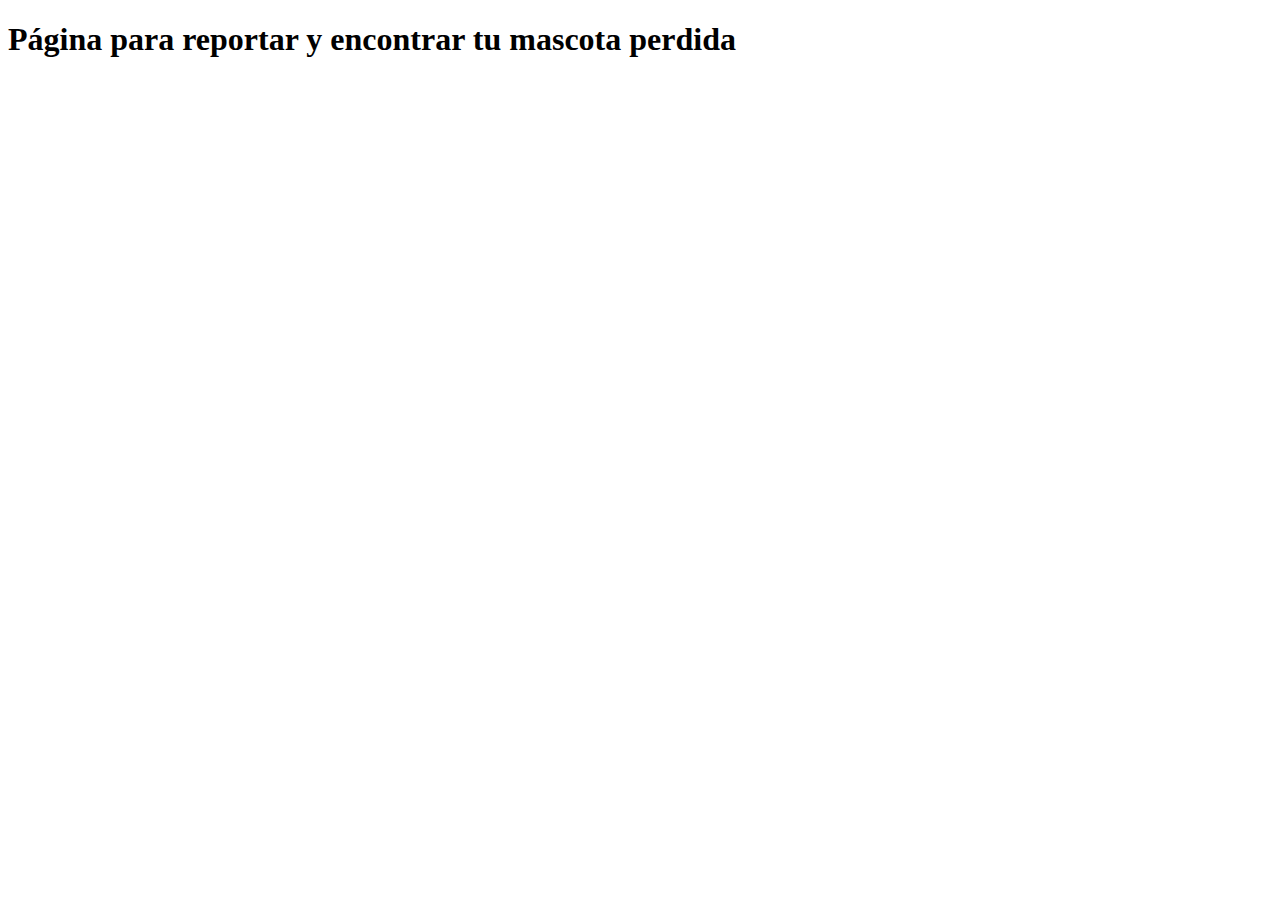
==== src/main/webapp/index.html @ fe0419a0 "Otro update2" ====
<!DOCTYPE html>
<html>
    <head>
        <title>Start Page</title>
        <meta http-equiv="Content-Type" content="text/html; charset=UTF-8">
    </head>
    <body>
        <h1>Página para reportar y encontrar tu mascota perdida</h1>
    </body>
</html>
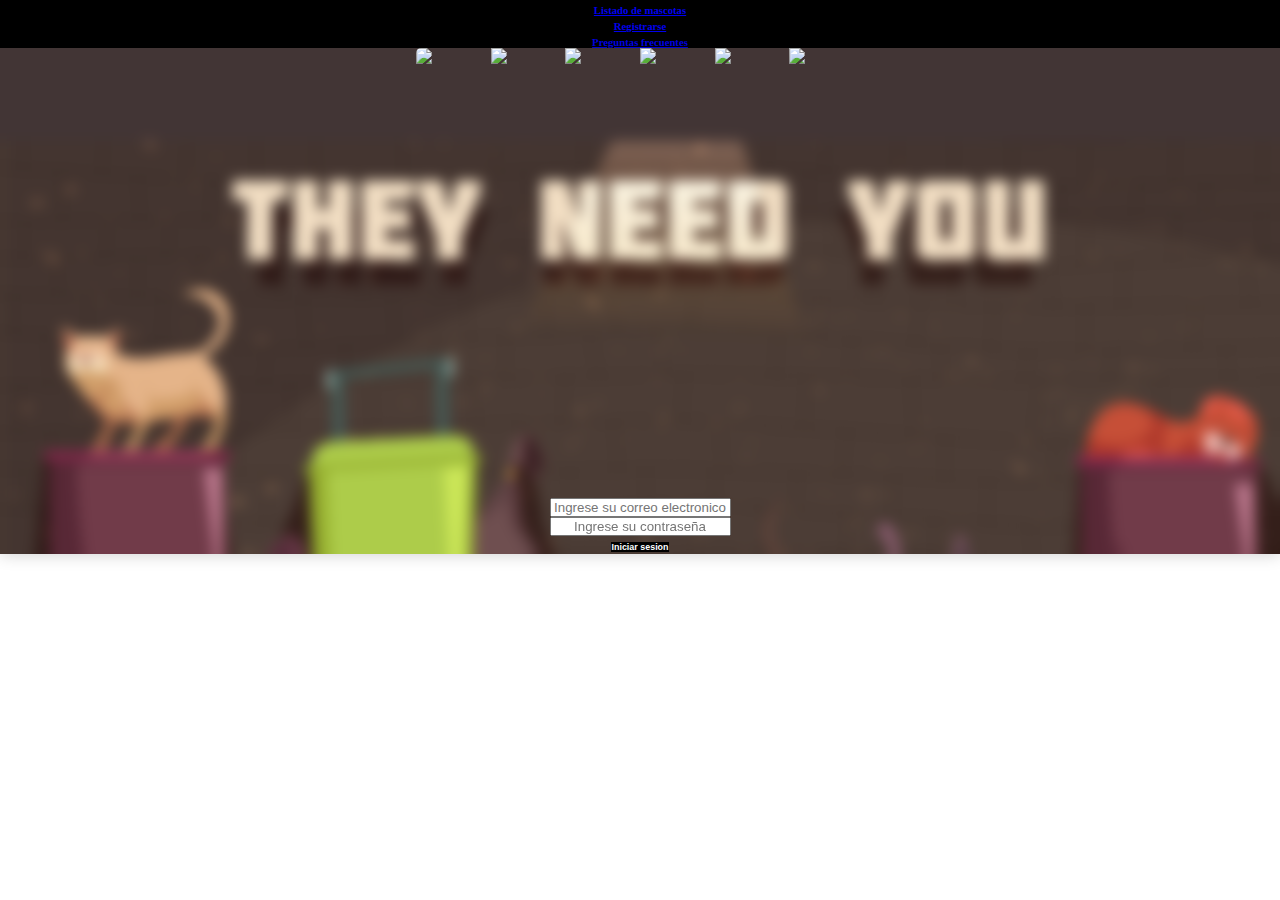
==== commit 2cba4a8a: "primer cambio en la pagina de inicio" ====
--- a/src/main/webapp/index.html
+++ b/src/main/webapp/index.html
@@ -3,8 +3,71 @@
     <head>
         <title>Start Page</title>
         <meta http-equiv="Content-Type" content="text/html; charset=UTF-8">
+        <link href="https://cdn.jsdelivr.net/npm/bootstrap@5.0.2/dist/css/bootstrap.min.css" rel="stylesheet" integrity="sha384-EVSTQN3/azprG1Anm3QDgpJLIm9Nao0Yz1ztcQTwFspd3yD65VohhpuuCOmLASjC" crossorigin="anonymous">
+        <link rel="stylesheet" href="./styles/bgLoguin.css">
     </head>
     <body>
-        <h1>Página para reportar y encontrar tu mascota perdida</h1>
+        <nav class="navbar navbar-expand-lg">
+          <ul class="navbar-nav me-auto mb-2 mb-lg-0 w-30 ci">
+            <li class="nav-item">
+              <a class="nav-link active text-white" aria-current="page" href="#">
+                <h6 class="mx-2">Listado de mascotas</h6>
+              </a>
+            </li>
+            <li class="nav-item">
+              <a class="nav-link active text-white" aria-current="page" href="#">
+                <h6>Registrarse</h6>
+              </a>
+            </li>
+            <li class="nav-item">
+              <a class="nav-link active text-white" aria-current="page" href="#">
+                <h6 class="mx-2">Preguntas frecuentes</h6>
+              </a>
+            </li>
+          </ul>
+        </nav>
+        <div class='bgimg qppd'>
+          <div class="efectovidrio">
+              <div class="slider-container pt-5 mb-5">  
+                <img
+                   class="slider-item"
+                  src="https://www.qhubocali.com/wp-content/uploads/2020/02/Ofrecen-3-millones-de-recompensa-por-Marchal-1.jpg"
+                   />
+                <img
+                     class="slider-item"
+                     src="https://i.pinimg.com/736x/48/17/c4/4817c420df64e7c5615f6951d778ff90.jpg"
+                   />
+                   <img
+                     class="slider-item"
+                     src="https://enteratecali.net/wp-content/uploads/2019/12/Mascotas_perdidas_y_encontradas_-_Diciembre_de_2019.jpg"
+                   />
+                <img
+                     class="slider-item"
+                     src="https://imgmedia.libero.pe/670x396/libero/original/2022/02/03/61fc278bf4cb332c1374ea23.webp"
+                />
+                <img
+                     class="slider-item"
+                     src="https://cloudfront-us-east-1.images.arcpublishing.com/gruporepublica/JEUSILQEDBCHZHSAI6DU3ZFQ4Y.jpg"
+                   />
+                   <img
+                     class="slider-item"
+                     src="https://www.perroperdido.mx/wp-content/uploads/2021/07/pepe-se-extravio-en-barrio-las-nieves-barranquilla-colombia-el-15-julio-2021-1626661220.jpg"
+                  />
+                </div> 
+               <div class="h-50">
+                 <form class="px-4 py-4">
+                   <div class="">
+                     <input type="email" class="form-control form-control-sm w-50 ci" id="exampleDropdownFormEmail1" placeholder="Ingrese su correo electronico"/>
+                   </div>
+                   <div class="my-1">
+                      <input type="password" class="form-control form-control-sm w-50 ci mb-3" id="exampleDropdownFormPassword1" placeholder="Ingrese su contraseña"/>
+                   </div>
+                   <button type="submit" class="btn btnbd my-4">
+                    <h6>Iniciar sesion</h6>
+                   </button>
+                </form>
+                </div>
+              </div>
+           </div>
     </body>
 </html>
--- a/src/main/webapp/styles/bgLoguin.css
+++ b/src/main/webapp/styles/bgLoguin.css
@@ -0,0 +1,59 @@
+*{
+    margin:  0;
+    padding: 0;
+    text-align: center;
+  }
+  .qppd{
+    margin:  0;
+    padding: 0;
+  }
+  .btnbd{
+    border: none;
+    outline: none;
+    background: black;
+    text-align: left;
+    color: white
+  }
+  .hb:hover{
+    color: rgb(255, 255, 255);
+    font-weight: bold
+  }
+  .ml{
+    height: 80vh;
+  }
+  .efectovidrio {
+    box-shadow: 0 0 1rem 0 rgba(0, 0, 0, .2); 
+    background-color: rgba(255, 255, 255, 0.0);
+    backdrop-filter: blur(7px);
+  }
+.bgimg{
+    background: url("../assets/fondoLoguin.jpg");
+    background-color: rgb(66, 53, 53);
+    background-repeat: no-repeat;
+    background-attachment: fixed;
+    background-size: 100%;
+    background-position: center;
+    height: 100%;
+    width: 100%;
+    /* position: absolute; */
+}
+.slider-container {
+  border-radius: 5px;
+  margin: 0 auto;
+  display: flex;
+  width: 35%;
+  height: 50vh;
+  overflow-x: scroll;
+  scroll-snap-type: x mandatory;
+}
+
+.slider-container img {
+  width: 100%;
+  scroll-snap-align: center;
+}
+.ci{
+  margin: 0 auto;
+}
+nav{
+  background-color: black;
+}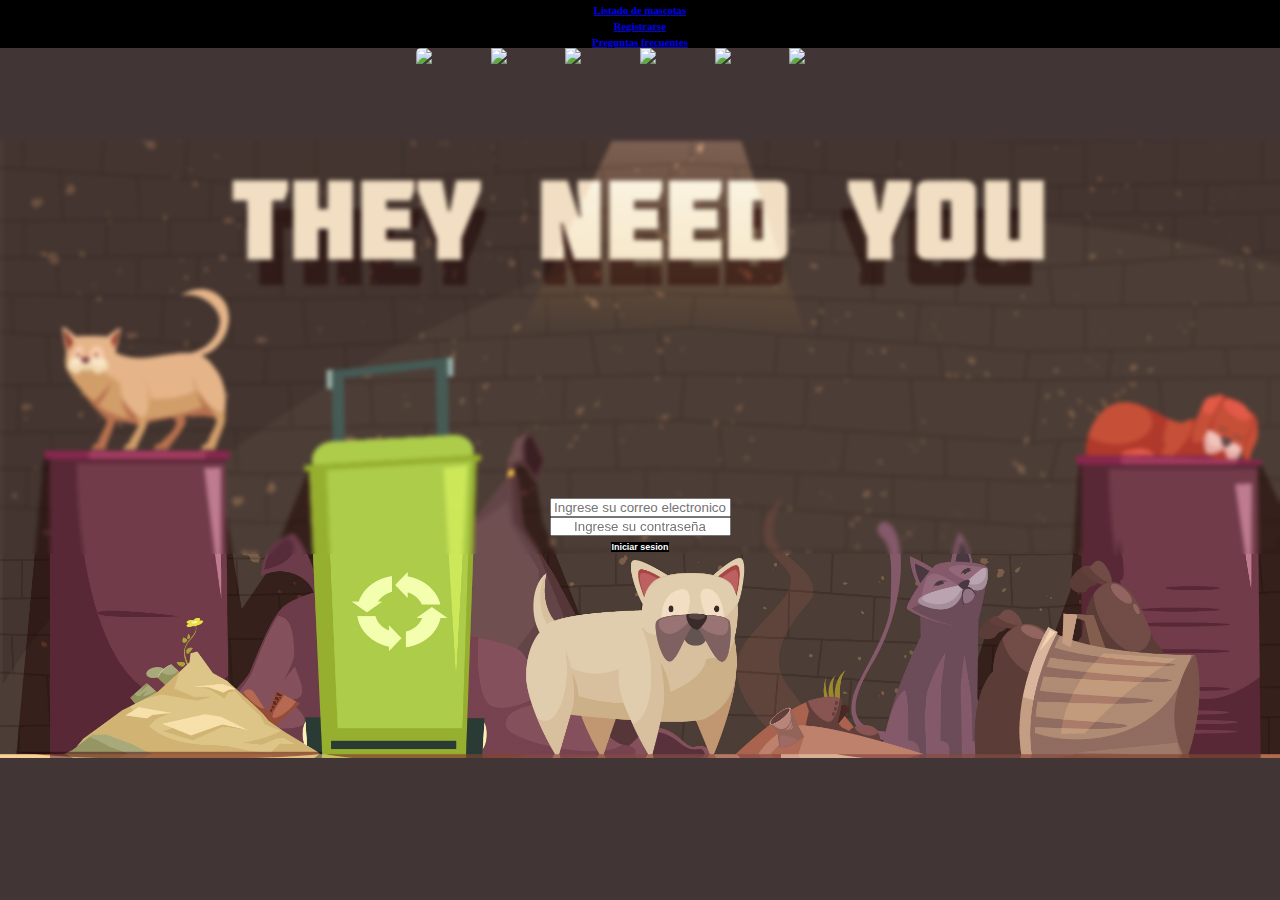
==== commit d3e4dc74: "primer cambio en la pagina para registrarse" ====
--- a/src/main/webapp/index.html
+++ b/src/main/webapp/index.html
@@ -6,8 +6,8 @@
         <link href="https://cdn.jsdelivr.net/npm/bootstrap@5.0.2/dist/css/bootstrap.min.css" rel="stylesheet" integrity="sha384-EVSTQN3/azprG1Anm3QDgpJLIm9Nao0Yz1ztcQTwFspd3yD65VohhpuuCOmLASjC" crossorigin="anonymous">
         <link rel="stylesheet" href="./styles/bgLoguin.css">
     </head>
-    <body>
-        <nav class="navbar navbar-expand-lg">
+    <body class='bgimg qppd'>
+        <nav class="navbar navbar-expand-lg fixed-top">
           <ul class="navbar-nav me-auto mb-2 mb-lg-0 w-30 ci">
             <li class="nav-item">
               <a class="nav-link active text-white" aria-current="page" href="#">
@@ -15,7 +15,7 @@
               </a>
             </li>
             <li class="nav-item">
-              <a class="nav-link active text-white" aria-current="page" href="#">
+              <a class="nav-link active text-white" aria-current="page" href="pages/registro.html">
                 <h6>Registrarse</h6>
               </a>
             </li>
@@ -26,7 +26,7 @@
             </li>
           </ul>
         </nav>
-        <div class='bgimg qppd'>
+        <div class='my-5'>
           <div class="efectovidrio">
               <div class="slider-container pt-5 mb-5">  
                 <img
--- a/src/main/webapp/styles/bgLoguin.css
+++ b/src/main/webapp/styles/bgLoguin.css
@@ -22,9 +22,9 @@
     height: 80vh;
   }
   .efectovidrio {
-    box-shadow: 0 0 1rem 0 rgba(0, 0, 0, .2); 
+    box-shadow: 0 0 1rem 0 rgba(0, 0, 0, ); 
     background-color: rgba(255, 255, 255, 0.0);
-    backdrop-filter: blur(7px);
+    backdrop-filter: blur(2px);
   }
 .bgimg{
     background: url("../assets/fondoLoguin.jpg");
@@ -35,7 +35,7 @@
     background-position: center;
     height: 100%;
     width: 100%;
-    /* position: absolute; */
+    position: absolute;
 }
 .slider-container {
   border-radius: 5px;
